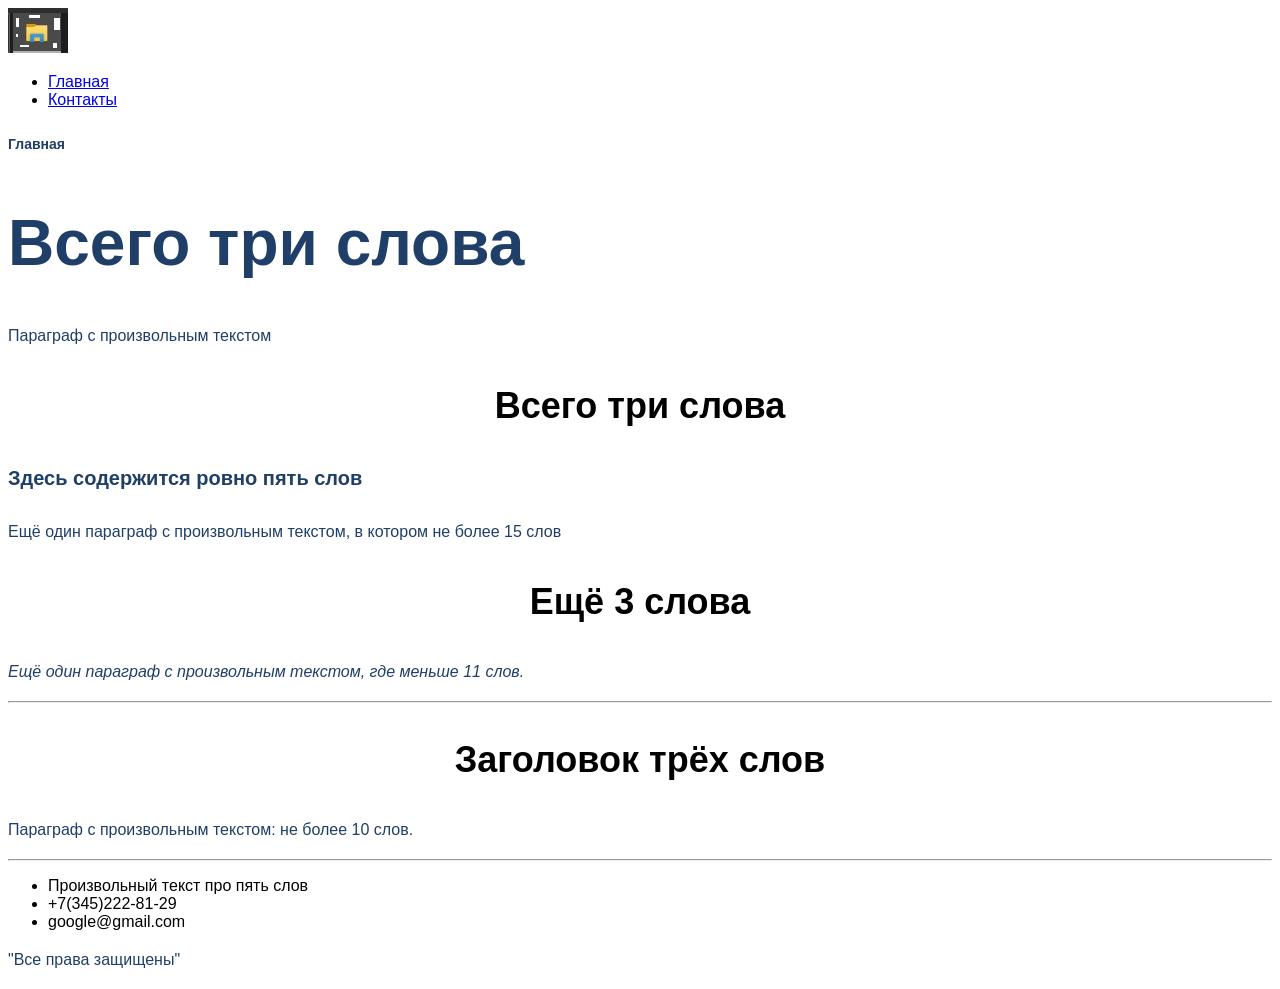
==== index.html @ d8d64060 "..." ====
<!DOCTYPE html>
<html lang = "ru">
<head>
	<meta charset = "UTF-8">
	<title>Главная страница</title>
	<link rel="stylesheet" href="src/assets/styles/style.css">
</head>
<body>
	<header>
		<img src = "src/assets/styles/logotip.jpg" alt = "Логотип сайта">
		<ul>
			<li><a href = "index.html">Главная</a></li>
			<li><a href = "contacts.html">Контакты</a></li>
		</ul>

		<nav class = "breadcrumps">
			<span class="breadcrumps_item active">Главная</span>
		</nav>
	</header>
	<main>
		<h1 class="title-main">Всего три слова</h1>
		<p class="text-primary">Параграф с произвольным текстом</p>
		<h3 class="title-sub">Всего три слова</h3>
		<h4 class="title-section">Здесь содержится ровно пять слов</h4>
		<p class="text-primary">Ещё один параграф с произвольным текстом, в котором не более 15 слов</p>
		<h3 class="title-sub">Ещё 3 слова</h3>
		<p class="text-primary text-italic">Ещё один параграф с произвольным текстом, где меньше 11 слов.</p>
	</main>
	<hr>
	<footer>
		<h3 class="title-sub">Заголовок трёх слов</h3>
		<p class="text-primary">Параграф с произвольным текстом: не более 10 слов.</p>
		<hr>
		<ul>
			<li>Произвольный текст про пять слов</li>
			<li>+7(345)222-81-29</li>
			<li>google@gmail.com</li>
		</ul>
		<p class="text-primary">"Все права защищены"</p>
	</footer>
</body>
</html>
---- src/assets/styles/style.css ----
@import "./global.css";
@import "./fonts.css";
@import "./utils.css";

.test {
    color: yellow !important;
}

.test {
    color: red !important;
}

body {
    font-family: "Inter", sans-serif;
}

/* Параграфы */
.text-primary {
    font-size: 16px;
    line-height: 26px;
    color: #1F3F68;
}

/* Стиль в классе title-main (h1) */
.title-main {
    font-size: 64px;
    color: #1F3F68;
}

/* Стиль в классе contacts-title (h2) */
.contacts-title {
    font-weight: 500;
    font-size: 44px;
    text-align: center;
}

/* Стиль в классе title-sub (h3) */
.title-sub {
    font-size: 36px;
    text-align: center;
}

/* Стиль в классе title-section (h4) */
.title-section {
    font-size: 20px;
    line-height: 30px;
    color: #1F3F68;
}

/* Для всех полей ввода (input, textarea). Класс и стиль соотв.-но */
.form-input {
    border: 1px solid #356EAD;
    box-sizing: border-box;
    border-radius: 10px;
    opacity: 0.4;
}
/* Форма на страницы “Контакты”. Изображение на задний фон */
.contacts-form-container {
    padding: 20px;
    background-image: url('WEB1_wallpapers.jpg'); 
    background-color: #FFFFFF; /* На случай, если картинка не подгрузится - будет стоять фон этого цвета */
}

/* Кнопке отправки формы*/
.button-submit {
    background: #5A98D0;
    box-shadow: 5px 20px 50px rgba(16, 112, 177, 0.2);
    border-radius: 10px;
    font-weight: 500;
    font-size: 16px;
    line-height: 26px;
    text-align: center;
    color: #FFFFFF;
    text-transform: uppercase;
}

/* Шапка сайта. Элемент хлебных крошек */
.breadcrumps {
    padding: 10px 0;
}

.breadcrumps_item {
    text-decoration: none;
    color: #1F3F68;
    font-size: 14px;
}

.breadcrumps_item.active {
    font-weight: bold;
}

.breadcrumps_separator {
    color: #356EAD;
    margin: 0 5px;
}

.text-italic {
    font-style: italic;
}
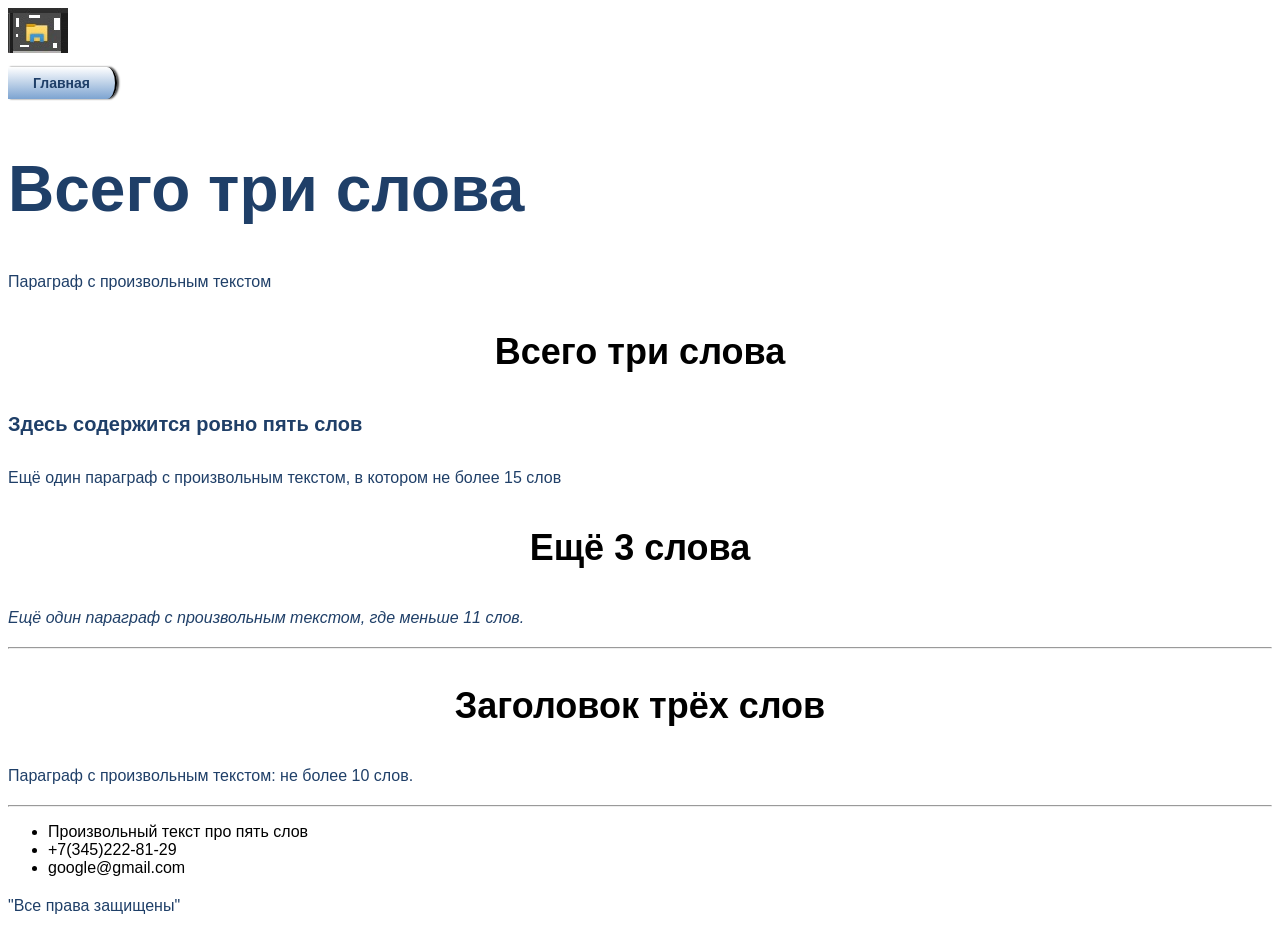
==== commit 0ca9e057: "breadcrumps fix" ====
--- a/index.html
+++ b/index.html
@@ -8,35 +8,31 @@
 <body>
 	<header>
 		<img src = "src/assets/styles/logotip.jpg" alt = "Логотип сайта">
-		<ul>
-			<li><a href = "index.html">Главная</a></li>
-			<li><a href = "contacts.html">Контакты</a></li>
-		</ul>
 
-		<nav class = "breadcrumps">
+		<nav class="breadcrumps">
 			<span class="breadcrumps_item active">Главная</span>
 		</nav>
 	</header>
 	<main>
 		<h1 class="title-main">Всего три слова</h1>
-		<p class="text-primary">Параграф с произвольным текстом</p>
+		<p class="paragraph">Параграф с произвольным текстом</p>
 		<h3 class="title-sub">Всего три слова</h3>
 		<h4 class="title-section">Здесь содержится ровно пять слов</h4>
-		<p class="text-primary">Ещё один параграф с произвольным текстом, в котором не более 15 слов</p>
+		<p class="paragraph">Ещё один параграф с произвольным текстом, в котором не более 15 слов</p>
 		<h3 class="title-sub">Ещё 3 слова</h3>
-		<p class="text-primary text-italic">Ещё один параграф с произвольным текстом, где меньше 11 слов.</p>
+		<p class="paragraph text-italic">Ещё один параграф с произвольным текстом, где меньше 11 слов.</p>
 	</main>
 	<hr>
 	<footer>
 		<h3 class="title-sub">Заголовок трёх слов</h3>
-		<p class="text-primary">Параграф с произвольным текстом: не более 10 слов.</p>
+		<p class="paragraph">Параграф с произвольным текстом: не более 10 слов.</p>
 		<hr>
 		<ul>
 			<li>Произвольный текст про пять слов</li>
 			<li>+7(345)222-81-29</li>
 			<li>google@gmail.com</li>
 		</ul>
-		<p class="text-primary">"Все права защищены"</p>
+		<p class="paragraph">"Все права защищены"</p>
 	</footer>
 </body>
 </html>
--- a/src/assets/styles/style.css
+++ b/src/assets/styles/style.css
@@ -14,8 +14,56 @@
     font-family: "Inter", sans-serif;
 }
 
+/**/
+
+/* Шапка сайта. Элемент хлебных крошек */
+.breadcrumps {
+    display: flex;
+    padding: 10px 0; /*отступ сверху и снизу*/
+}
+.breadcrumps_item {
+    display: inline-block; 
+    text-decoration: none; /*удаляет подчёркивания у ссылкок*/
+    color: #1F3F68; /*цвет текста*/
+    background-color: #7da4d1; /*фоновый цвет*/
+    background: linear-gradient(to bottom, #FFFFFF, #7da4d1); /*цветопереход вверх от и до*/
+    margin-right: -15px; /*отступ справа (влево получается), чтобы соеденить 2 фона в 1*/
+    font-size: 14px; /*размер шрифта*/
+
+    padding: 8px 25px; /*делает рамку шире (высота  ширина)*/
+
+    border-right: 2px solid #000000;
+    /*Закругление (границы одной вкладки) сверху и снизу*/
+    border-top-right-radius: 25px 40px;
+    border-bottom-right-radius: 25px 40px;
+    box-shadow: 2px 0 2px #494949;
+
+}
+
+/*настройка слоёв, 1й слой над 2м над 3м ...*/
+.breadcrumps_item:nth-child(1) { z-index: 5; }
+.breadcrumps_item:nth-child(2) { z-index: 4; }
+.breadcrumps_item:nth-child(3) { z-index: 3; }
+
+.breadcrumps_item.active { /*текущая (активная) вкладка*/
+    font-weight: bold;
+}
+
+.breadcrumps_separator {
+    color: #000000; /*цвет сепаратора ")"*/
+    margin: 0 5px; /*отступ слева и справа*/
+    font-size: 18;
+}
+
+/**/
+
+/*шрифт италик*/
+.text-italic {
+    font-style: italic;
+}
+
 /* Параграфы */
-.text-primary {
+.paragraph {
     font-size: 16px;
     line-height: 26px;
     color: #1F3F68;
@@ -72,28 +120,4 @@
     text-align: center;
     color: #FFFFFF;
     text-transform: uppercase;
-}
-
-/* Шапка сайта. Элемент хлебных крошек */
-.breadcrumps {
-    padding: 10px 0;
-}
-
-.breadcrumps_item {
-    text-decoration: none;
-    color: #1F3F68;
-    font-size: 14px;
-}
-
-.breadcrumps_item.active {
-    font-weight: bold;
-}
-
-.breadcrumps_separator {
-    color: #356EAD;
-    margin: 0 5px;
-}
-
-.text-italic {
-    font-style: italic;
 }
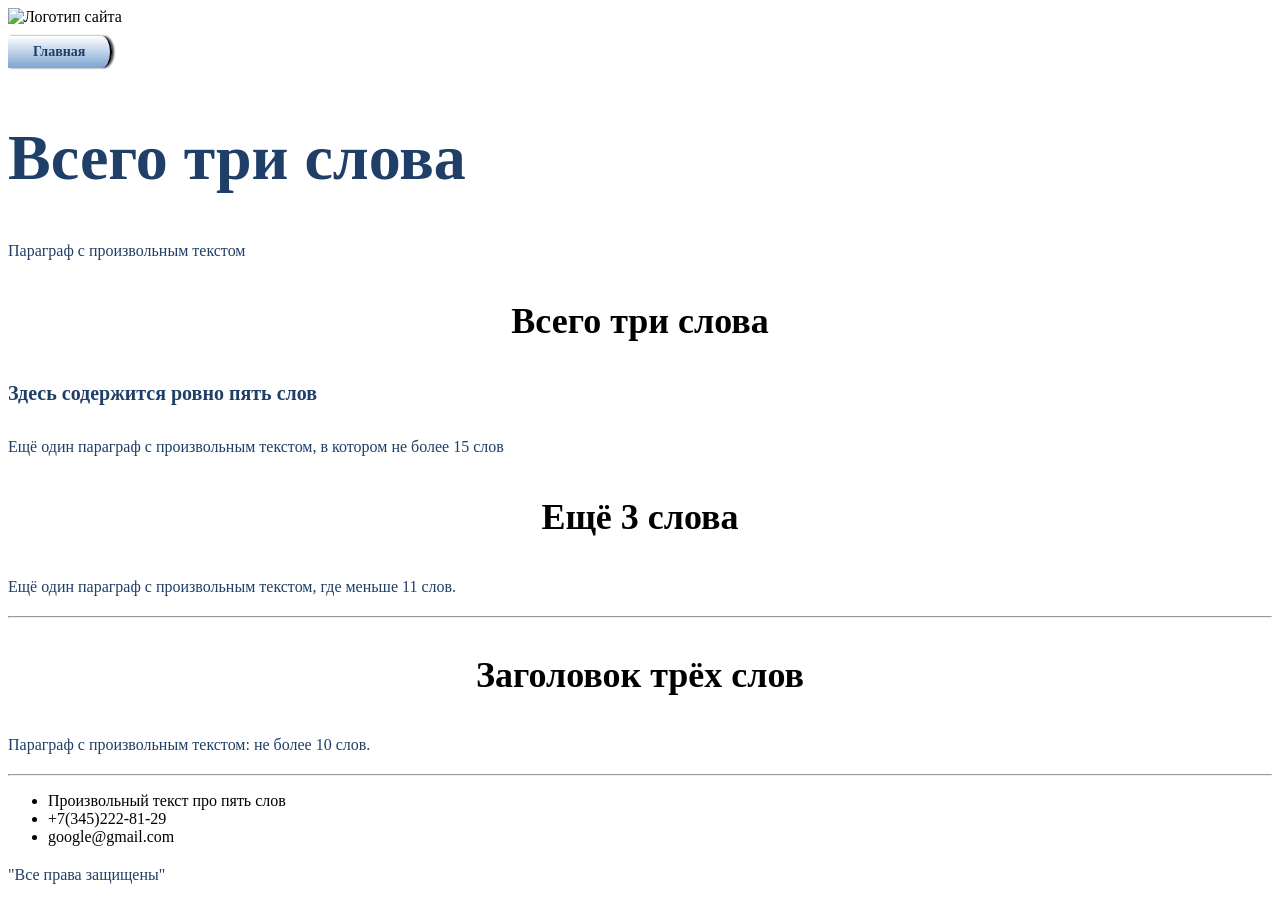
==== commit a58fbe36: "Upd lesson2" ====
--- a/index.html
+++ b/index.html
@@ -7,7 +7,7 @@
 </head>
 <body>
 	<header>
-		<img src = "src/assets/styles/logotip.jpg" alt = "Логотип сайта">
+		<img src = "src/assets/styles/img/logotip.jpg" alt = "Логотип сайта">
 
 		<nav class="breadcrumps">
 			<span class="breadcrumps_item active">Главная</span>
--- a/src/assets/styles/style.css
+++ b/src/assets/styles/style.css
@@ -2,19 +2,9 @@
 @import "./fonts.css";
 @import "./utils.css";
 
-.test {
-    color: yellow !important;
-}
+/**/
 
-.test {
-    color: red !important;
-}
-
-body {
-    font-family: "Inter", sans-serif;
-}
-
-/**/
+/*чекнуть инструменты разработчика*/
 
 /* Шапка сайта. Элемент хлебных крошек */
 .breadcrumps {
@@ -36,8 +26,7 @@
     /*Закругление (границы одной вкладки) сверху и снизу*/
     border-top-right-radius: 25px 40px;
     border-bottom-right-radius: 25px 40px;
-    box-shadow: 2px 0 2px #494949;
-
+    box-shadow: 2px 0 2px #494949; /*затенение границ фона*/
 }
 
 /*настройка слоёв, 1й слой над 2м над 3м ...*/
@@ -52,64 +41,57 @@
 .breadcrumps_separator {
     color: #000000; /*цвет сепаратора ")"*/
     margin: 0 5px; /*отступ слева и справа*/
-    font-size: 18;
-}
+    font-size: 18px;
+}*/
+
 
 /**/
 
-/*шрифт италик*/
 .text-italic {
     font-style: italic;
 }
 
-/* Параграфы */
 .paragraph {
     font-size: 16px;
     line-height: 26px;
     color: #1F3F68;
 }
 
-/* Стиль в классе title-main (h1) */
+/*h1-h4*/
 .title-main {
     font-size: 64px;
     color: #1F3F68;
 }
-
-/* Стиль в классе contacts-title (h2) */
 .contacts-title {
-    font-weight: 500;
+    font-weight: 500px;
     font-size: 44px;
     text-align: center;
 }
-
-/* Стиль в классе title-sub (h3) */
 .title-sub {
     font-size: 36px;
     text-align: center;
 }
-
-/* Стиль в классе title-section (h4) */
 .title-section {
     font-size: 20px;
     line-height: 30px;
     color: #1F3F68;
 }
 
-/* Для всех полей ввода (input, textarea). Класс и стиль соотв.-но */
+/*полея ввода*/
 .form-input {
     border: 1px solid #356EAD;
     box-sizing: border-box;
     border-radius: 10px;
     opacity: 0.4;
 }
-/* Форма на страницы “Контакты”. Изображение на задний фон */
+/* задник (фон) на форме заполнения контактов*/
 .contacts-form-container {
     padding: 20px;
-    background-image: url('WEB1_wallpapers.jpg'); 
-    background-color: #FFFFFF; /* На случай, если картинка не подгрузится - будет стоять фон этого цвета */
+    background-image: url('../img/WEB1_wallpapers.jpg'); 
+    background-color: #FFFFFF;
 }
 
-/* Кнопке отправки формы*/
+/*кнопка отправки формы*/
 .button-submit {
     background: #5A98D0;
     box-shadow: 5px 20px 50px rgba(16, 112, 177, 0.2);
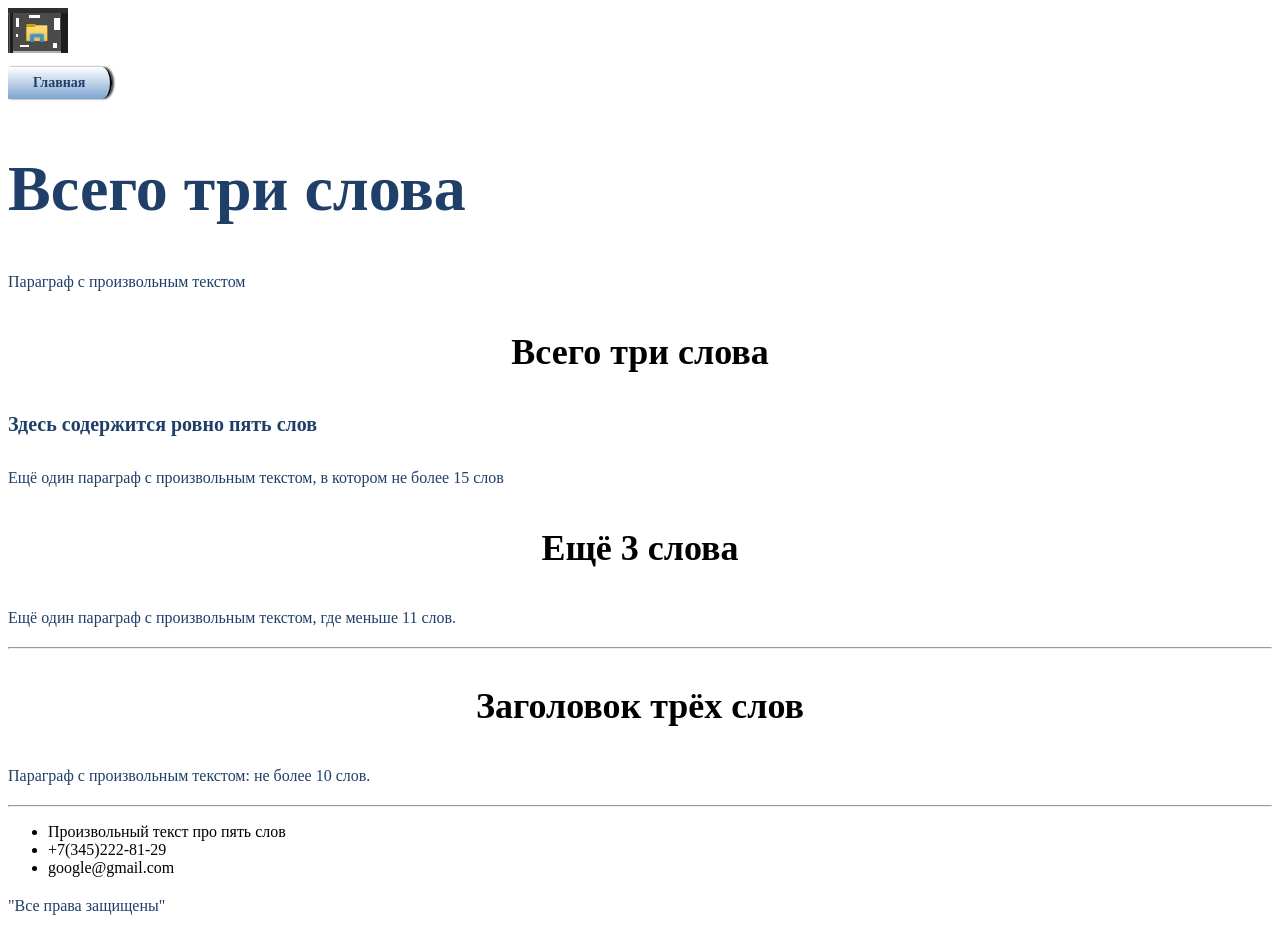
==== commit 0ea2c4f5: "Upd lesson2" ====
--- a/index.html
+++ b/index.html
@@ -7,7 +7,7 @@
 </head>
 <body>
 	<header>
-		<img src = "src/assets/styles/img/logotip.jpg" alt = "Логотип сайта">
+		<img src = "../src/assets/img/logotip.jpg" alt = "Логотип сайта">
 
 		<nav class="breadcrumps">
 			<span class="breadcrumps_item active">Главная</span>
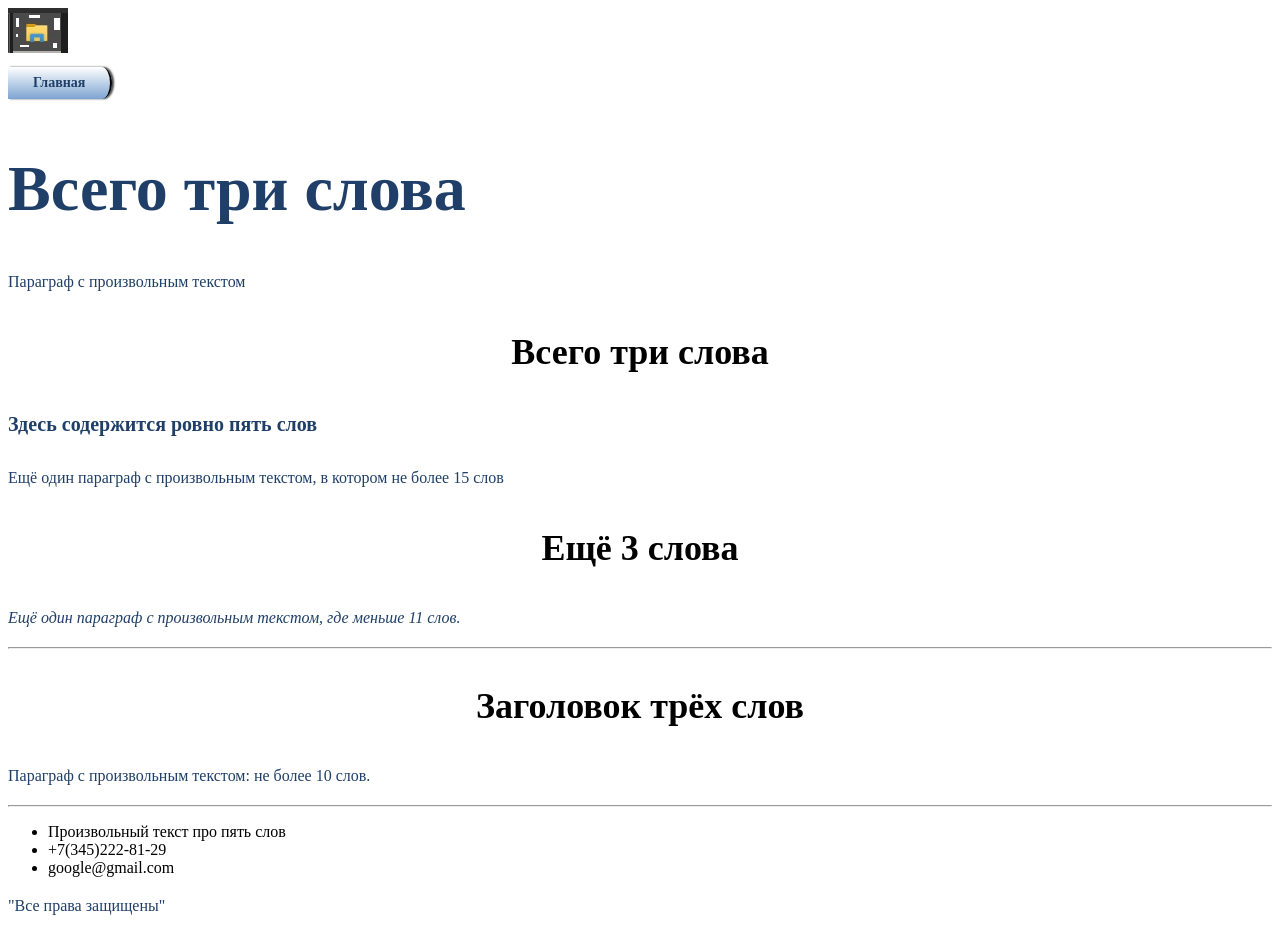
==== commit e6259d85: "Upd lesson2" ====
--- a/index.html
+++ b/index.html
@@ -7,7 +7,7 @@
 </head>
 <body>
 	<header>
-		<img src = "../src/assets/img/logotip.jpg" alt = "Логотип сайта">
+		<img src = "src/assets/img/logotip.jpg" alt = "Логотип сайта">
 
 		<nav class="breadcrumps">
 			<span class="breadcrumps_item active">Главная</span>
--- a/src/assets/styles/style.css
+++ b/src/assets/styles/style.css
@@ -42,7 +42,7 @@
     color: #000000; /*цвет сепаратора ")"*/
     margin: 0 5px; /*отступ слева и справа*/
     font-size: 18px;
-}*/
+}
 
 
 /**/
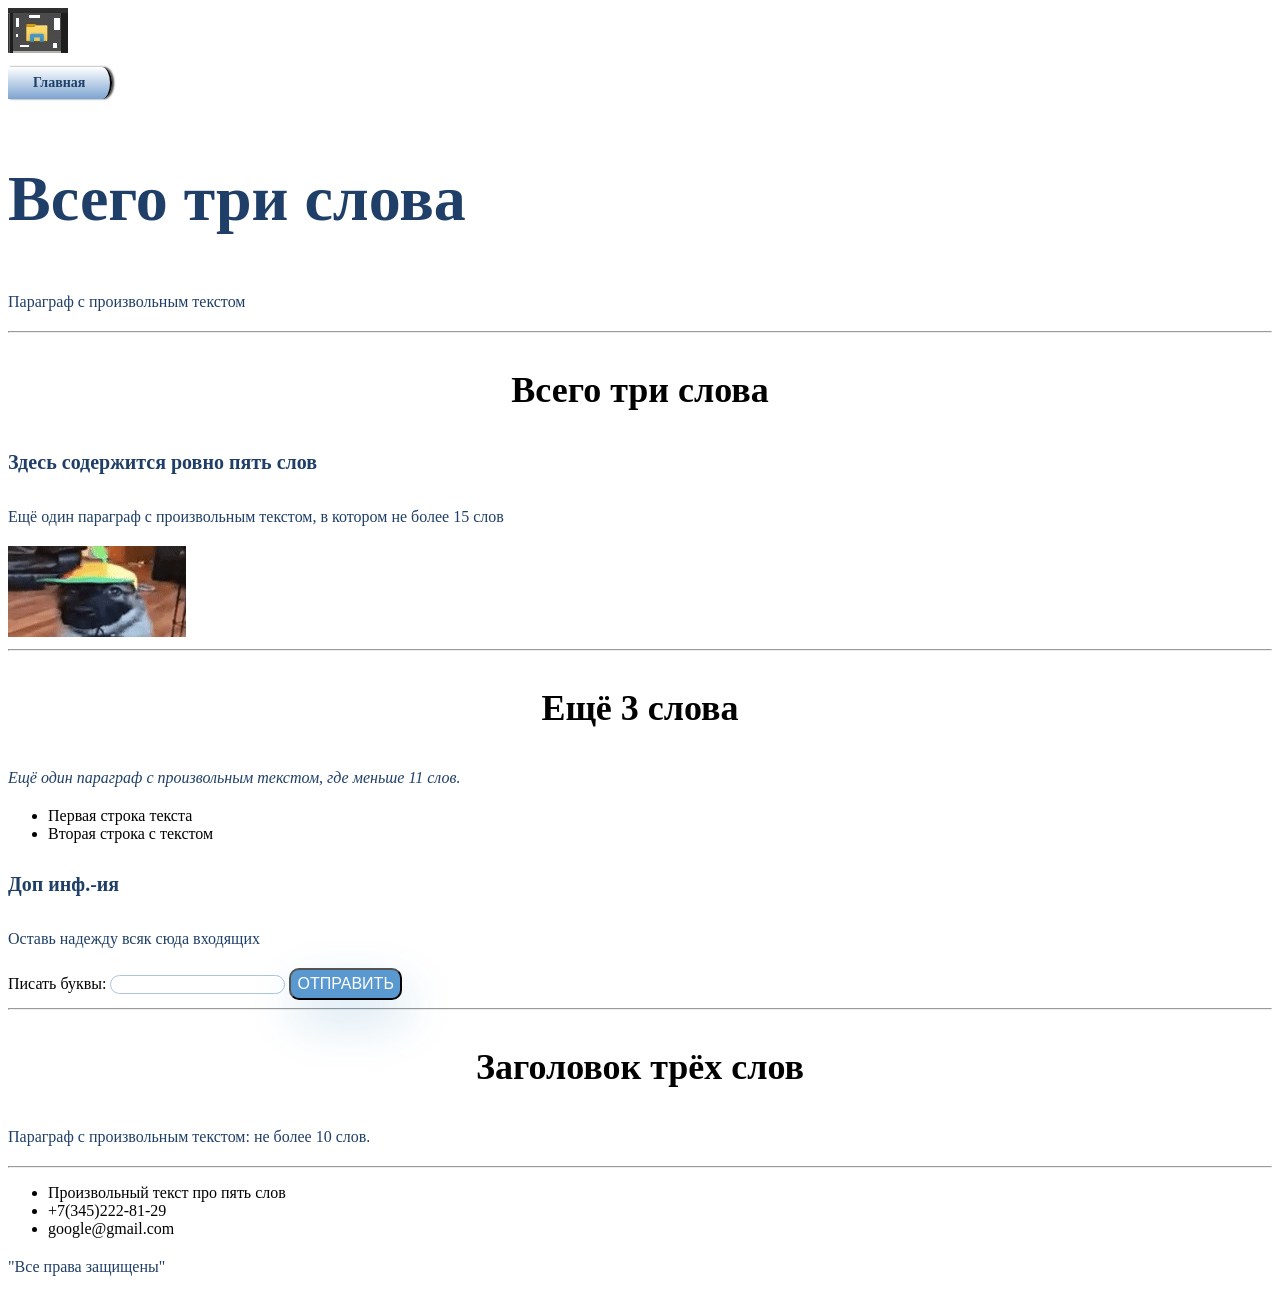
==== commit cc4a28e6: "new lesson3 branch" ====
--- a/index.html
+++ b/index.html
@@ -1,10 +1,12 @@
 <!DOCTYPE html>
 <html lang = "ru">
+
 <head>
 	<meta charset = "UTF-8">
 	<title>Главная страница</title>
 	<link rel="stylesheet" href="src/assets/styles/style.css">
 </head>
+
 <body>
 	<header>
 		<img src = "src/assets/img/logotip.jpg" alt = "Логотип сайта">
@@ -13,16 +15,53 @@
 			<span class="breadcrumps_item active">Главная</span>
 		</nav>
 	</header>
+
 	<main>
-		<h1 class="title-main">Всего три слова</h1>
-		<p class="paragraph">Параграф с произвольным текстом</p>
-		<h3 class="title-sub">Всего три слова</h3>
-		<h4 class="title-section">Здесь содержится ровно пять слов</h4>
-		<p class="paragraph">Ещё один параграф с произвольным текстом, в котором не более 15 слов</p>
-		<h3 class="title-sub">Ещё 3 слова</h3>
-		<p class="paragraph text-italic">Ещё один параграф с произвольным текстом, где меньше 11 слов.</p>
+		<section class="block-main">
+			<h1 class="title-main">Всего три слова</h1>
+			<p class="paragraph">Параграф с произвольным текстом</p>
+		</section>
+
+		<hr>
+		<!--- ------------------------------------------------------- -->
+		<section class="block-features">
+			<article class="feature-item">
+				<h3 class="title-sub">Всего три слова</h3>
+				<h4 class="title-section">Здесь содержится ровно пять слов</h4>
+				<p class="paragraph">Ещё один параграф с произвольным текстом, в котором не более 15 слов</p>
+				<img src="src/assets/img/lab3_img.jpg" alt="Здесь должна быть картинка секции">
+			</article>
+
+			<hr>
+
+			<article class="feature-item">
+				<h3 class="title-sub">Ещё 3 слова</h3>
+				<p class="paragraph text-italic">Ещё один параграф с произвольным текстом, где меньше 11 слов.</p>
+				
+				<ul class="feature-list"> 
+					<li>Первая строка текста</li>
+					<li>Вторая строка с текстом</li>
+				</ul>
+			</article>
+		</section>
+		<!--- ------------------------------------------------------- -->
+
+		<!-- ДОП БЛОК по заданию-->
+		<aside class="sidebar-moreinfo">
+			<h4 class="title-section">Доп инф.-ия</h4>
+			<p class="paragraph">Оставь надежду всяк сюда входящих</p>
+			<div class="sidebar-donat">
+				<form>
+					<label>Писать буквы: <input type="text" name="creditcard" class="form-input"></label>
+					<button type="submit" class="button-submit">Отправить</button>
+				</form>
+			</div>
+		</aside>
+		<!-- --------- -->
 	</main>
+
 	<hr>
+
 	<footer>
 		<h3 class="title-sub">Заголовок трёх слов</h3>
 		<p class="paragraph">Параграф с произвольным текстом: не более 10 слов.</p>
--- a/src/assets/styles/style.css
+++ b/src/assets/styles/style.css
@@ -44,9 +44,52 @@
     font-size: 18px;
 }
 
+/*section, article с 3-лабы*/
+/*section*/
+.block-main {
+    
+}
+.block-features {
+
+}
+.section-contact-us {
+
+}
+.section-contacts {
+
+}
+
+/*article*/
+.feature-item {
+
+}
+.feature-list {
+
+}
+.article-contacts {
+}
+.article-phonenumber {
+
+}
+.article-href {
+
+}
+.section-feedback {
+
+}
+/*aside*/
+.sidebar-moreinfo {
+    font-size: 16px;
+}
+/*div*/
+.sidebar-donat {
+    font-size: 16px;
+}
+.SECTION-7 {
+    font-size: 16px;
+}
 
 /**/
-
 .text-italic {
     font-style: italic;
 }
@@ -102,4 +145,6 @@
     text-align: center;
     color: #FFFFFF;
     text-transform: uppercase;
-}+}
+
+/* -------------------------------------------------------- */
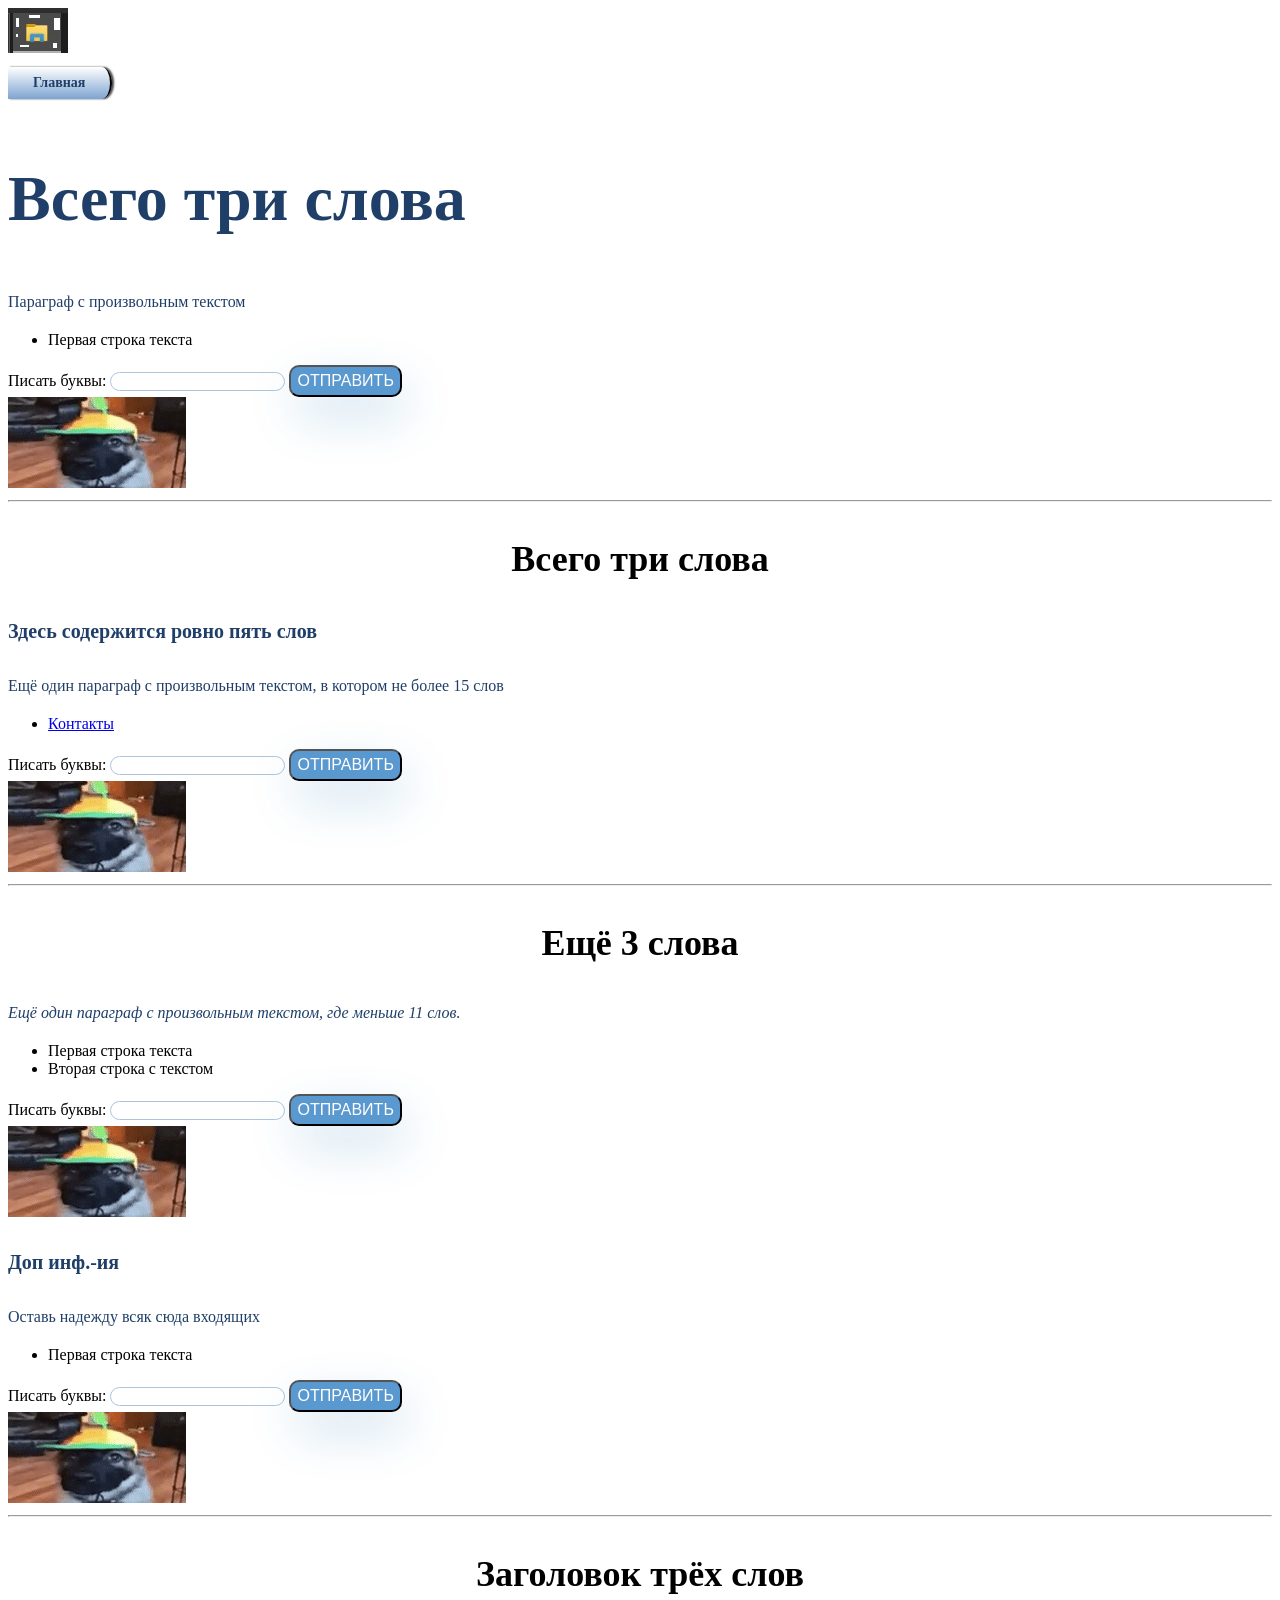
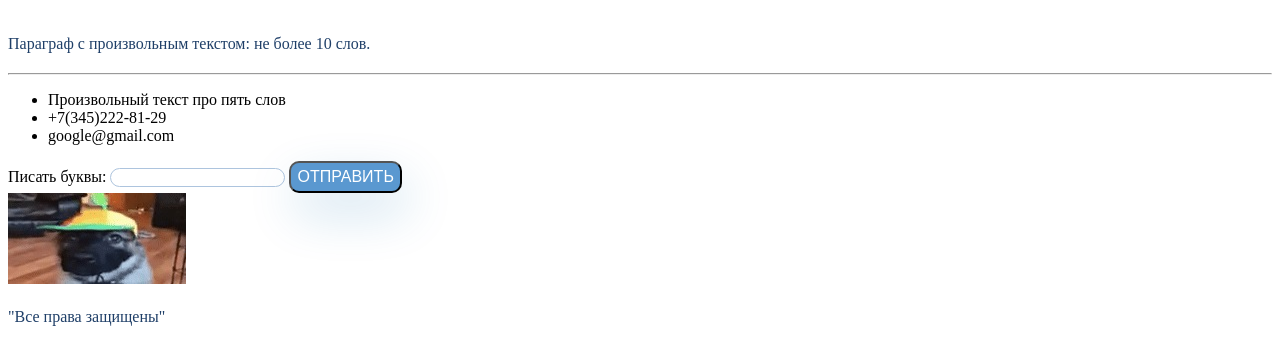
==== commit a768e7a6: "Обновил lab-3 (ранее она была продолжением 1-й и 2-й)" ====
--- a/index.html
+++ b/index.html
@@ -1,12 +1,10 @@
 <!DOCTYPE html>
 <html lang = "ru">
-
 <head>
 	<meta charset = "UTF-8">
 	<title>Главная страница</title>
 	<link rel="stylesheet" href="src/assets/styles/style.css">
 </head>
-
 <body>
 	<header>
 		<img src = "src/assets/img/logotip.jpg" alt = "Логотип сайта">
@@ -20,15 +18,29 @@
 		<section class="block-main">
 			<h1 class="title-main">Всего три слова</h1>
 			<p class="paragraph">Параграф с произвольным текстом</p>
+			<ul class="feature-list"> 
+				<li>Первая строка текста</li>
+			</ul>
+			<form>
+				<label>Писать буквы: <input type="text" name="creditcard" class="form-input"></label>
+				<button type="submit" class="button-submit">Отправить</button>
+			</form>
+			<img src="src/assets/img/lab3_img.jpg" alt="Здесь должна быть картинка секции">
 		</section>
 
 		<hr>
-		<!--- ------------------------------------------------------- -->
 		<section class="block-features">
 			<article class="feature-item">
 				<h3 class="title-sub">Всего три слова</h3>
 				<h4 class="title-section">Здесь содержится ровно пять слов</h4>
 				<p class="paragraph">Ещё один параграф с произвольным текстом, в котором не более 15 слов</p>
+				<ul class="feature-list">
+					<li><a href = "contacts.html">Контакты</a></li>
+				</ul>
+				<form>
+					<label>Писать буквы: <input type="text" name="creditcard" class="form-input"></label>
+					<button type="submit" class="button-submit">Отправить</button>
+				</form>
 				<img src="src/assets/img/lab3_img.jpg" alt="Здесь должна быть картинка секции">
 			</article>
 
@@ -42,22 +54,28 @@
 					<li>Первая строка текста</li>
 					<li>Вторая строка с текстом</li>
 				</ul>
+				<form>
+					<label>Писать буквы: <input type="text" name="creditcard" class="form-input"></label>
+					<button type="submit" class="button-submit">Отправить</button>
+				</form>
+				<img src="src/assets/img/lab3_img.jpg" alt="Здесь должна быть картинка секции">
 			</article>
 		</section>
-		<!--- ------------------------------------------------------- -->
 
-		<!-- ДОП БЛОК по заданию-->
 		<aside class="sidebar-moreinfo">
 			<h4 class="title-section">Доп инф.-ия</h4>
 			<p class="paragraph">Оставь надежду всяк сюда входящих</p>
+			<ul class="feature-list"> 
+				<li>Первая строка текста</li>
+			</ul>
 			<div class="sidebar-donat">
 				<form>
 					<label>Писать буквы: <input type="text" name="creditcard" class="form-input"></label>
 					<button type="submit" class="button-submit">Отправить</button>
 				</form>
 			</div>
+			<img src="src/assets/img/lab3_img.jpg" alt="Здесь должна быть картинка секции">
 		</aside>
-		<!-- --------- -->
 	</main>
 
 	<hr>
@@ -71,7 +89,12 @@
 			<li>+7(345)222-81-29</li>
 			<li>google@gmail.com</li>
 		</ul>
+		<form>
+			<label>Писать буквы: <input type="text" name="creditcard" class="form-input"></label>
+			<button type="submit" class="button-submit">Отправить</button>
+		</form>
+		<img src="src/assets/img/lab3_img.jpg" alt="Здесь должна быть картинка секции">
 		<p class="paragraph">"Все права защищены"</p>
 	</footer>
 </body>
-</html>+</html>
--- a/src/assets/styles/style.css
+++ b/src/assets/styles/style.css
@@ -44,6 +44,7 @@
     font-size: 18px;
 }
 
+
 /*section, article с 3-лабы*/
 /*section*/
 .block-main {
@@ -77,6 +78,8 @@
 .section-feedback {
 
 }
+
+
 /*aside*/
 .sidebar-moreinfo {
     font-size: 16px;
@@ -147,4 +150,81 @@
     text-transform: uppercase;
 }
 
-/* -------------------------------------------------------- */+
+
+
+
+/*
+Стили по 3-й лабе
+*/
+/*------------ПОТОЛОК----------*/
+.header-division { /*Напдись IT WEBSITE*/
+    color: #397acf;
+}
+.header-division ul a { /*Список ссылок на страницы*/
+    text-decoration: none;
+    color: #000000;
+}
+.header-division a { /*Ссылки телефонов и почты*/
+    color: #397acf;
+    text-decoration: none
+}
+
+
+
+
+.phone-image, .email-image, 
+.adress-image, .file-image,
+.logo-image { /*Значки телефона и письма*/
+    width: 20px;
+    height: 20px;
+}
+
+
+/*-----------ОСНОВА-----------*/
+.main-division{
+    display: flex;
+    gap: 20px;
+    text-decoration: none;
+    justify-content: space-around;
+
+    background-image: url('../img/WEB1_wallpapers.jpg');
+}
+
+.aside-mama, .aside-papa{
+}
+
+/* .main-division article {
+    flex-grow: 1;
+} */
+/*-----------ПОДВАЛ----------*/
+.footer-division{ /* Подвал как раздел(блок) целиком*/
+
+}
+
+.footer-phone-number{ /* № телефона в подвале*/
+    text-decoration: none
+}
+
+.footer-email{
+    text-decoration: none
+}
+
+.footer-adress{
+
+}
+
+.footer-requests{
+
+}
+
+.footer-quote{
+
+}
+
+
+
+
+
+
+
